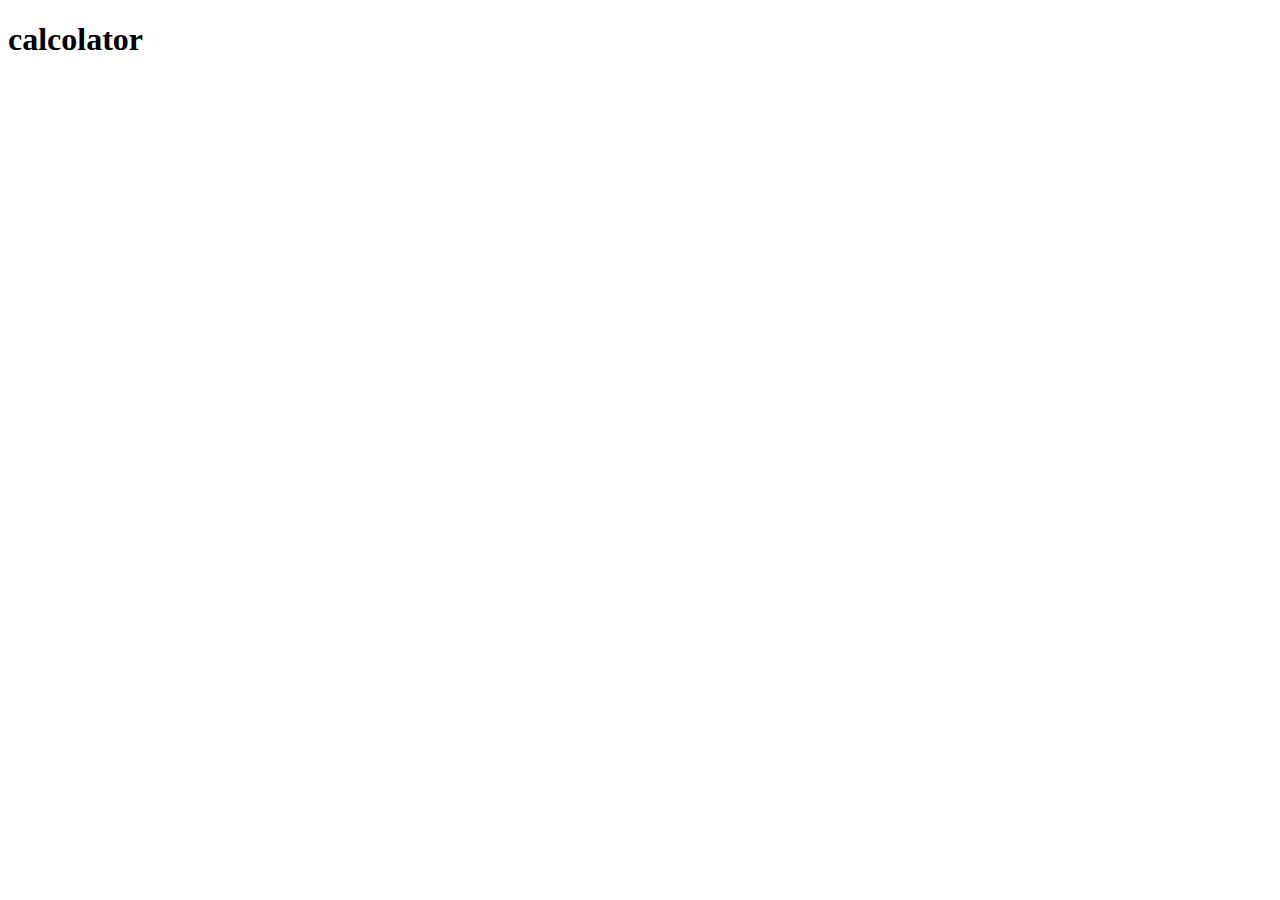
==== calcolator/index.html @ 37ba85d1 "custmize website" ====
<!DOCTYPE html>
<html lang="en">
<head>
    <meta charset="UTF-8">
    <meta http-equiv="X-UA-Compatible" content="IE=edge">
    <meta name="viewport" content="width=device-width, initial-scale=1.0">
    <title>calcolator</title>
</head>
<body>
    <h1>calcolator</h1>
</body>
</html>
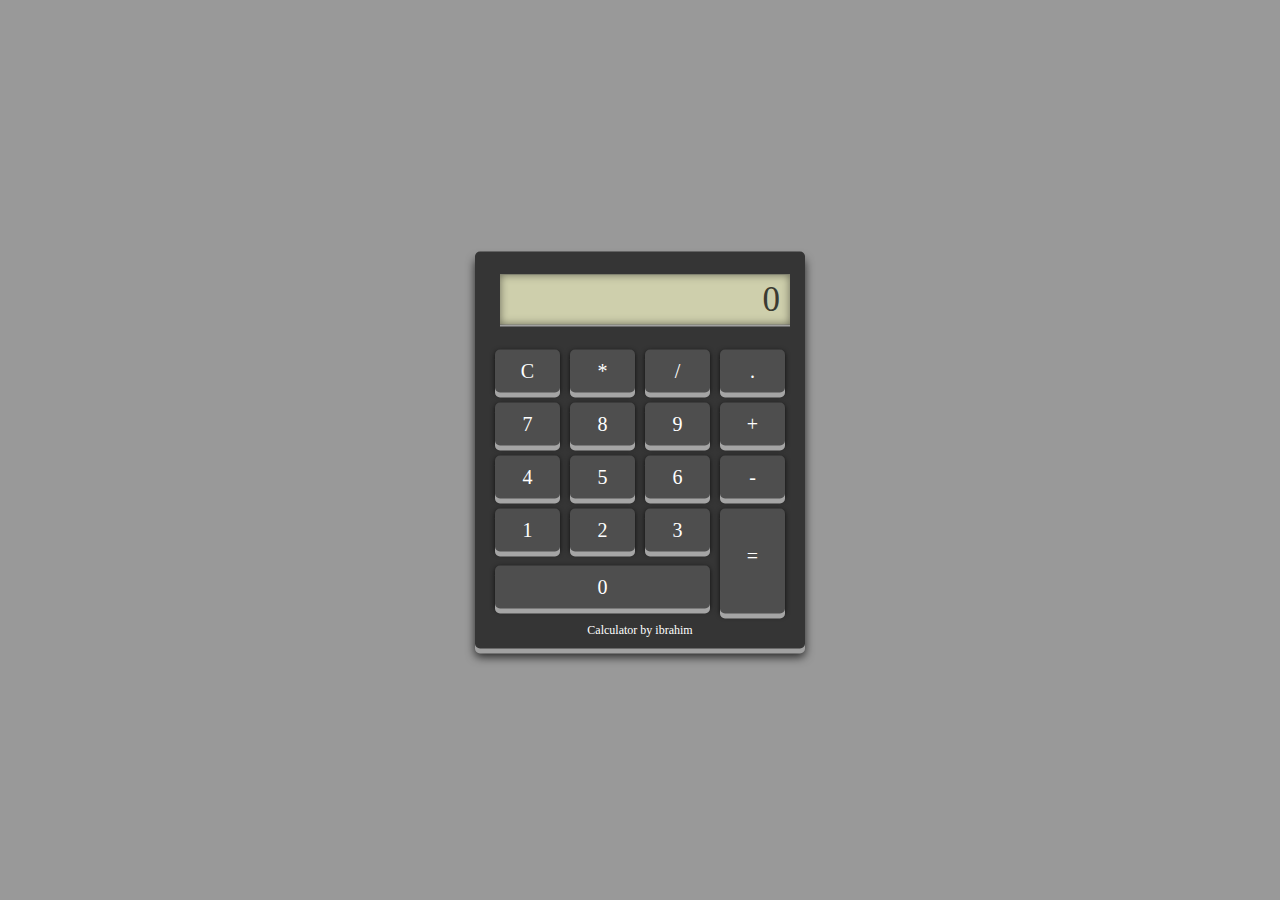
==== commit b6bc9ba8: "Update index.html" ====
--- a/calcolator/index.html
+++ b/calcolator/index.html
@@ -1,12 +1,132 @@
 <!DOCTYPE html>
 <html lang="en">
-<head>
-    <meta charset="UTF-8">
-    <meta http-equiv="X-UA-Compatible" content="IE=edge">
-    <meta name="viewport" content="width=device-width, initial-scale=1.0">
-    <title>calcolator</title>
-</head>
-<body>
-    <h1>calcolator</h1>
-</body>
-</html>+    <head>
+        <meta charset="UTF-8">
+        <meta http-equiv="X-UA-Compatible" content="IE=edge">
+        <meta name="viewport" content="width=device-width, initial-scale=1.0">
+        <title>Calculator</title>
+        <style>
+            html body {
+                height: 100%;
+            }
+            body {
+                background-color: #999;
+            }
+            .calculator {
+                background: #353535;
+                width: 300px;
+                padding: 15px;
+                position: absolute;
+                top: 50%;
+                left: 50%;
+                transform: translate(-50%, -50%);
+                text-align: center;
+                border-radius: 5px;
+                box-shadow: 0 5px 0 #a1a1a1, 0 8px 10px rgba(0, 0, 0, 0.75);
+            }
+            .result {
+                background-color: #cecfac;
+                color: #3b3b32;
+                width: 90%;
+                margin: 8px 0 20px 10px;
+                text-align: right;
+                height: 50px;
+                line-height: 50px;
+                font-size: 35px;
+                padding: 0 10px;
+                overflow: hidden;
+                box-shadow: inset 0 0 8px rgba(0, 0, 0, 0.5), 0 2px 0 #a1a1a1;
+            }
+            ul {
+                padding: 0;
+                margin: 0;
+            }
+            ul li {
+                list-style: none;
+                background: #4e4e4e;
+                padding: 10px;
+                width: 15%;
+                float: left;
+                color: white;
+                margin: 5px;
+                cursor: pointer;
+                font-size: 20px;
+                border-radius: 5px;
+                box-shadow: 0 5px 0 #a5a5a5, 0 2px 5px rgba(0, 0, 0, 0.75);
+            }
+            ul li:active {
+                position: relative;
+                top: 5px;
+                box-shadow: inset 0 1px 2px rgba(0, 0, 0, 0.4);
+            }
+            ul li:nth-child(16) {
+                height: 85px;
+                line-height: 75px;
+            }
+            ul li:last-child {
+                margin-top: -53px;
+                width: 65%;
+            }
+            .signature {
+                color: #fff;
+                font-size: 0.75rem;
+                position: relative;
+                top: 4px;
+                z-index: -1;
+            }
+        </style>
+    </head>
+    <body>
+        <div class="calculator">
+            <div class="result">0</div>
+            <ul>
+                <li>C</li>
+                <li>*</li>
+                <li>/</li>
+                <li>.</li>
+                <li>7</li>
+                <li>8</li>
+                <li>9</li>
+                <li>+</li>
+                <li>4</li>
+                <li>5</li>
+                <li>6</li>
+                <li>-</li>
+                <li>1</li>
+                <li>2</li>
+                <li>3</li>
+                <li>=</li>
+                <li>0</li>
+            </ul>
+            <div class="signature">Calculator by ibrahim</div>
+        </div>
+        <script>
+            const $lis = document.querySelectorAll("ul li")
+            $lis.forEach((node) => {
+                node.addEventListener('mousedown', function(event) {
+                    const value = node.innerText.trim()
+                    const $result = document.querySelector(".result")
+                    const resulttext = $result.innerText.trim()
+
+                    if(resulttext == '0' || resulttext == 'undefined' || resulttext == 'infinity'){
+                        $result.innerText = ''
+                    }
+
+                    if(value == '=') {
+                        let solution = eval(resulttext)
+                        $result.innerText = solution
+                        return true
+                    }
+
+                    if(value.toLowerCase() == 'c') {
+                    $result.innerText = ''
+                    return true
+                    }
+                    
+                    $result.append(value)
+
+                })
+            })
+        </script>
+    </body>
+</html>
